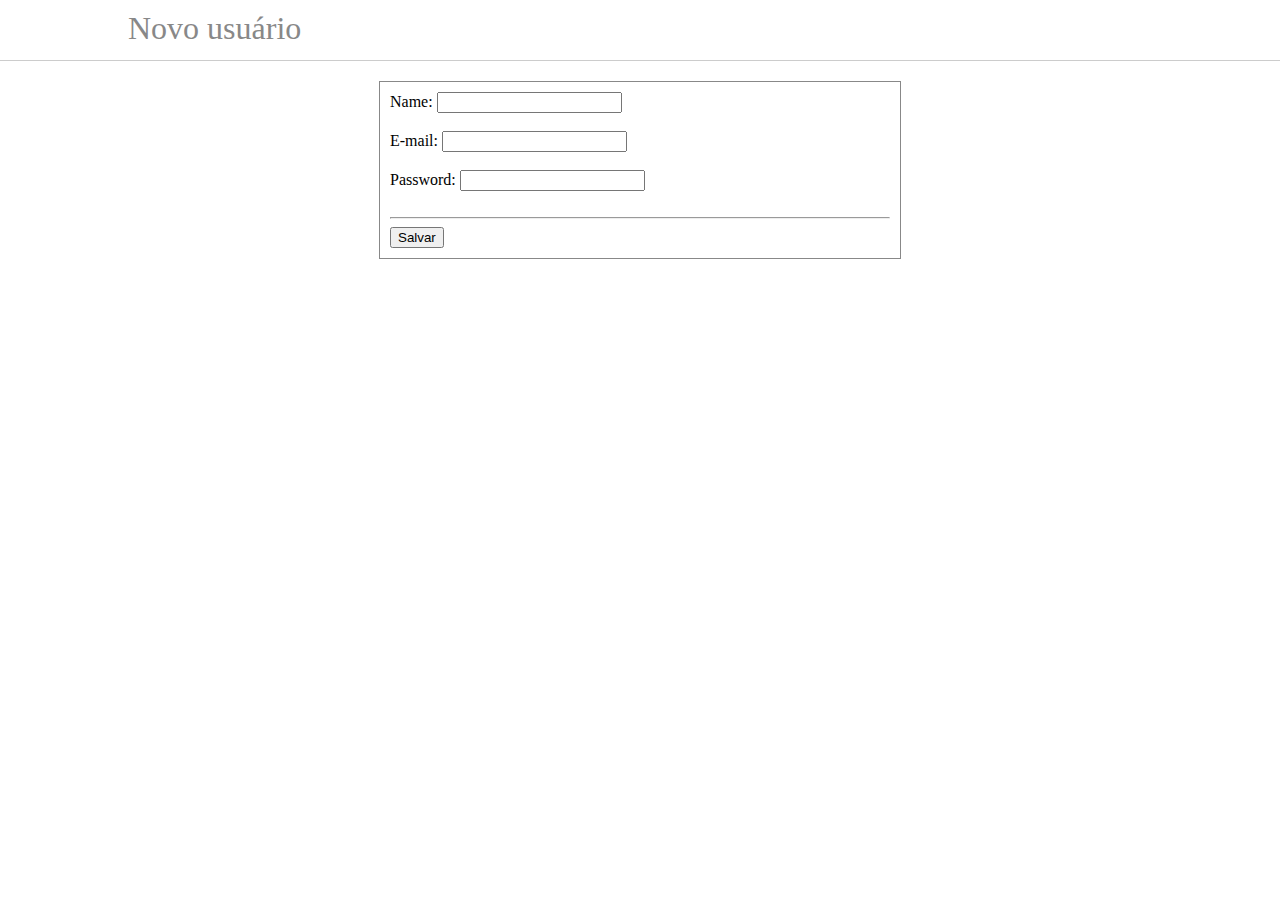
==== cadastro.html @ bcce0f45 "Primeiro push da app" ====
<!DOCTYPE html>
<html lang="en">
<head>
    <meta charset="UTF-8">
    <meta name="viewport" content="width=device-width, initial-scale=1.0">
    <meta http-equiv="X-UA-Compatible" content="ie=edge">
    <title>Document</title>
    <link rel="stylesheet" href="static/style.css">
    <script src="static/jquery-3.4.1.min.js"></script>
</head>
<body>
    <div class="banner">
        <div>
            Novo usuário
        </div>
    </div>
    <div style="width:500px; border:1px solid #888; margin:0 auto; padding: 10px; ">
        <form action="" id="frmLogin">
            <label for="">Name:</label>
            <input type="text" name="name"><br><br>
            <label for="">E-mail:</label>
            <input type="email" name="email"><br><br>
            <label for="">Password:</label>
            <input type="password" name="password"><br><br>
            <hr>
            <button type="submit">Salvar</button>
        </form>
    </div>

    <script>
        
        $("#frmLogin").submit(function(e) {
            e.preventDefault(); // avoid to execute the actual submit of the form.
            var form = $(this);
            $.ajax({
                type: "POST",
                url: 'http://login.test/api/register',
                data: form.serialize(), // serializes the form's elements.
                success: function(data){
                    window.location.href='login.html';
                },
                error: function(data){
                    $('#error').html(data.responseJSON.error);
                }
            });
        });
        
    </script>
</body>
</html>
---- static/style.css ----
body{
    margin: 0;
    padding: 0;
}
.container{
    width: 80%;
    margin: 0 auto;
}
.banner{
    width: 100%;
    height: 50px;
    color: #888;
    font-size: 2em;
    border-bottom: 1px solid #ccc;
    margin-bottom: 20px;
    padding-top: 10px;
}
.banner div{
    width: 80%;
    margin: 0 auto;
}
.banner div span{
    float: right;
    font-size: 22px;
    padding-right: 10px;
}
#logout{
    float: right;
}
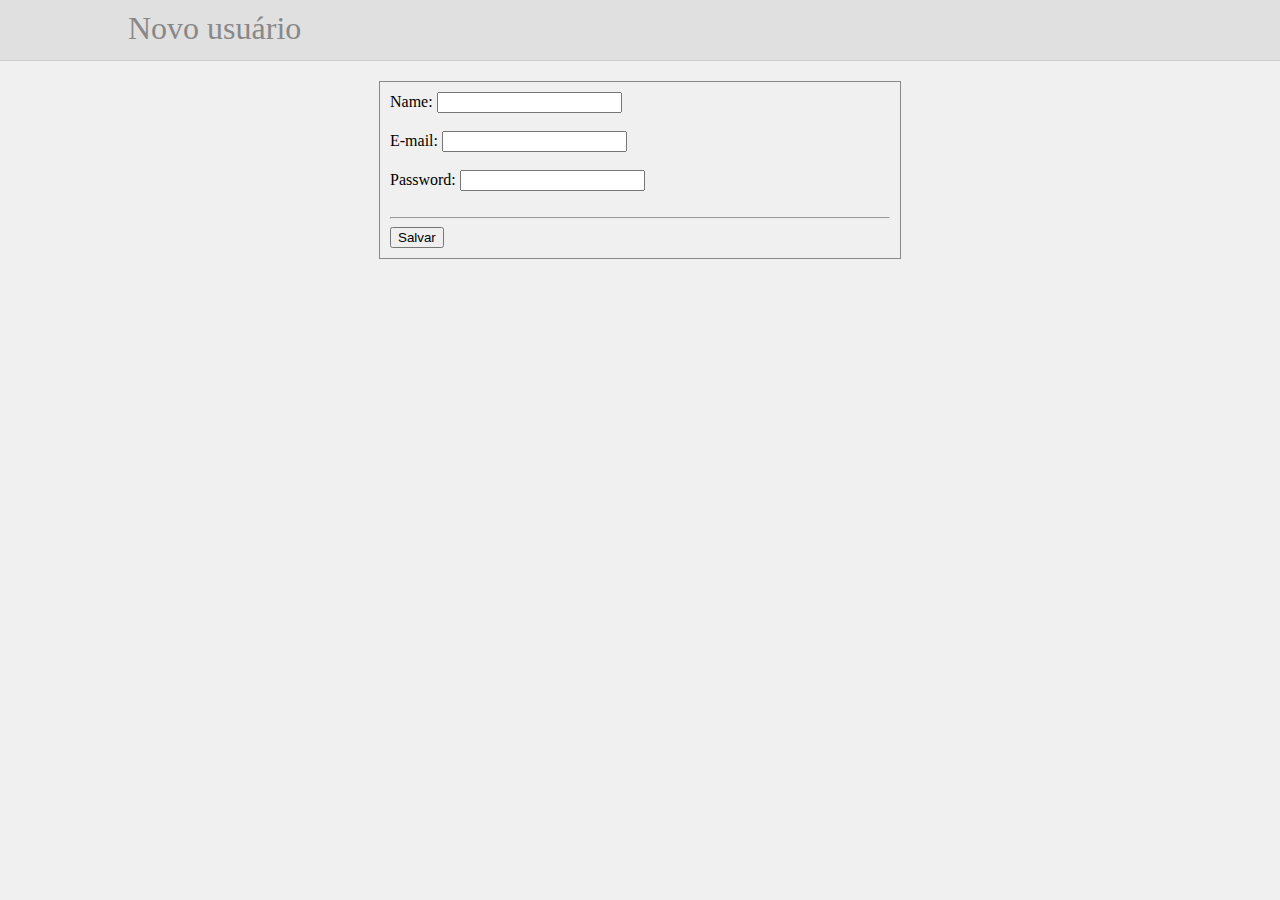
==== commit a29dcd42: "Alterando o dominio para localhost" ====
--- a/cadastro.html
+++ b/cadastro.html
@@ -27,6 +27,7 @@
         </form>
     </div>
 
+    <script src="static/app.js"></script>
     <script>
         
         $("#frmLogin").submit(function(e) {
@@ -34,7 +35,7 @@
             var form = $(this);
             $.ajax({
                 type: "POST",
-                url: 'http://login.test/api/register',
+                url: DOMINIO + 'register',
                 data: form.serialize(), // serializes the form's elements.
                 success: function(data){
                     window.location.href='login.html';
--- a/static/style.css
+++ b/static/style.css
@@ -1,6 +1,13 @@
 body{
     margin: 0;
     padding: 0;
+    background-color: #f0f0f0;
+}
+.painel-form{
+    width:500px; 
+    border:1px solid #bbb; 
+    margin:0 auto; 
+    padding: 10px;
 }
 .container{
     width: 80%;
@@ -14,6 +21,7 @@
     border-bottom: 1px solid #ccc;
     margin-bottom: 20px;
     padding-top: 10px;
+    background-color: #e0e0e0;
 }
 .banner div{
     width: 80%;
